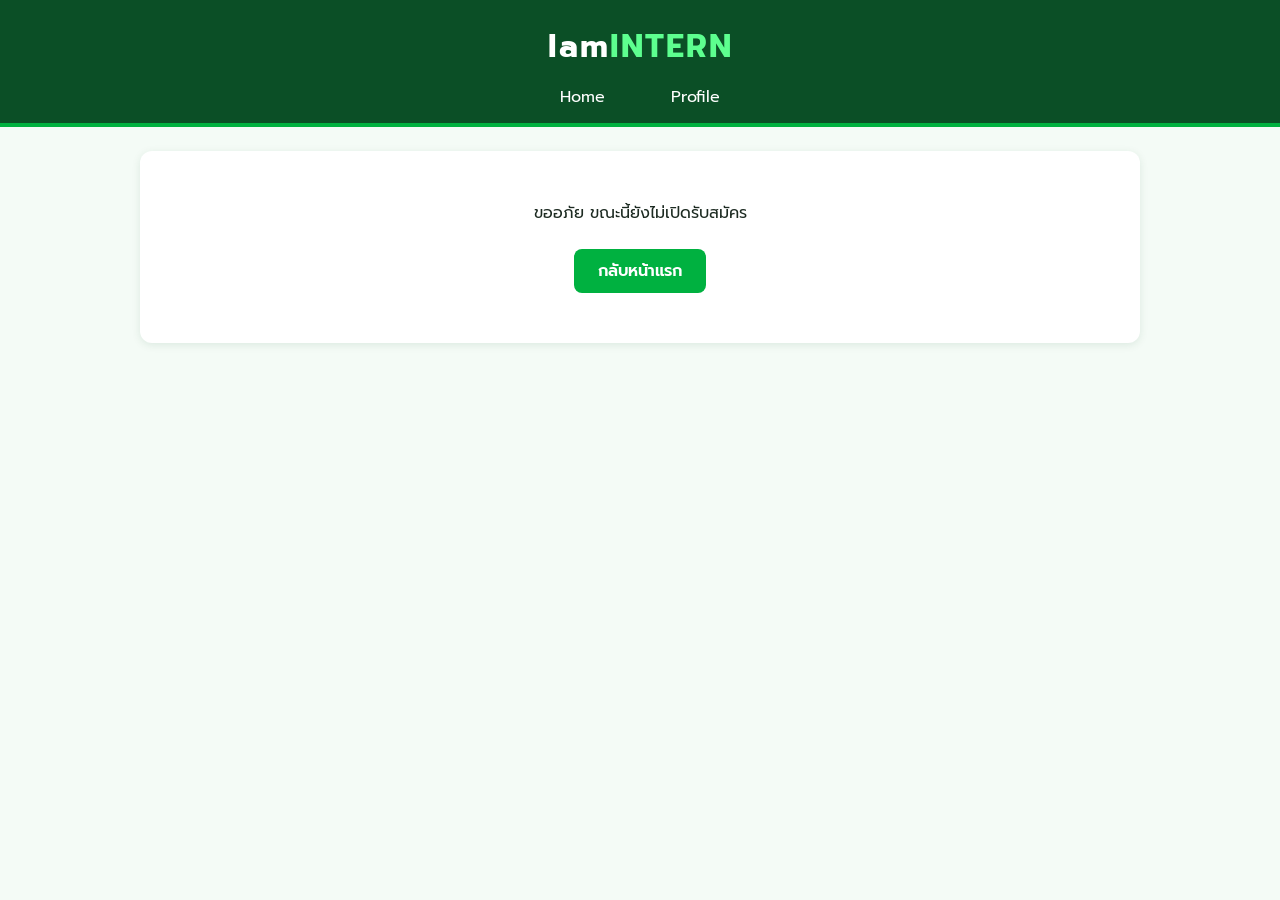
==== app1.html @ 38b050ba "Add files via upload" ====
<!DOCTYPE html>
<html lang="th">
<head>
    <meta charset="UTF-8">
    <meta name="viewport" content="width=device-width, initial-scale=1.0">
    <title>iamintern</title>
    <link href="https://fonts.googleapis.com/css2?family=Prompt:wght@400;600&display=swap" rel="stylesheet">
    <link rel="stylesheet" href="style.css">
</head>
<body>
    <div id="head">
        <h1>Iam<span>INTERN</span></h1>
        <div id="nav" class="navi">
            <a href="index.html">Home</a>
            <a href="profile.html">Profile</a>
        </div>
        <div id="app1" style="text-align:center;padding:50px 20px">
            ขออภัย ขณะนี้ยังไม่เปิดรับสมัคร<br><br>
            <a class="btn" href="index.html">กลับหน้าแรก</a>
        </div>
    </div>
</body>
</html>
---- style.css ----
:root{--g:#00b140;--gd:#0b4f26;--gl:#e8f8ee;--bg:#f4fbf6;--tx:#1d2b22;--mut:#6b7c71}
*{box-sizing:border-box}
body{margin:0;font-family:"Prompt","Noto Sans Thai",Tahoma,sans-serif;background:var(--bg);color:var(--tx)}
#head h1{margin:0;padding:22px 0 14px;text-align:center;background:var(--gd);color:#fff;letter-spacing:2px}
#head h1 span{color:#5dff8f}
.navi{background:var(--gd);text-align:center;padding-bottom:14px;border-bottom:4px solid var(--g)}
.navi a{color:#fff;text-decoration:none;margin:0 14px;padding:6px 16px;border-radius:20px}
.navi a:hover,.navi a.on{background:var(--g)}
#head>div:not(.navi){max-width:1000px;margin:24px auto;padding:0 16px}
h3{color:var(--gd);border-left:5px solid var(--g);padding-left:10px}
.box,#find,#personal,#result,#app1{background:#fff;border-radius:12px;padding:20px;box-shadow:0 2px 8px rgba(11,79,38,.1);margin-bottom:24px}
input[type=text],select{padding:10px 14px;border:1px solid #b9d9c4;border-radius:8px;font:inherit;margin:4px 4px 4px 0}
input[type=text]{width:100%}
input:focus,select:focus{outline:2px solid var(--g)}
fieldset{border:1px solid #cfe8d7;border-radius:8px;margin:12px 0}
legend{color:var(--gd);font-weight:600;padding:0 6px}
fieldset label{display:inline-block;margin-right:16px}
input[type=checkbox]{accent-color:var(--g)}
.btn,button{display:inline-block;background:var(--g);color:#fff;border:0;border-radius:8px;padding:10px 24px;font:inherit;font-weight:600;text-decoration:none;cursor:pointer}
.btn:hover,button:hover{background:#009436}
.btn.off{background:#9aa;pointer-events:none}
.jobs{display:grid;grid-template-columns:repeat(auto-fill,minmax(420px,1fr));gap:20px}
.job{background:#fff;border-radius:12px;padding:18px;box-shadow:0 2px 8px rgba(11,79,38,.1);border-top:4px solid var(--g)}
.jh{display:flex;align-items:center;gap:14px;margin-bottom:8px}
.jh img{width:70px}
.logo{width:70px;height:50px;border-radius:8px;background:var(--gl);color:var(--g);font-weight:700;font-size:22px;display:flex;align-items:center;justify-content:center}
.jh b{font-size:18px;color:var(--gd)}
.job h4{margin:6px 0;font-size:18px}
.job h4 img{width:15px}
.rj{width:100%;border-collapse:collapse;margin-bottom:12px}
.rj td{padding:6px 4px;border-bottom:1px solid #e3f1e8;vertical-align:top}
.rj td:first-child{color:var(--mut);width:40%}
.information{width:100%;border-collapse:collapse}
.information td{padding:8px;border-bottom:1px solid #e3f1e8}
.information td:nth-child(odd){color:var(--mut);width:18%}
#personal>img{border-radius:50%;width:150px;height:150px;object-fit:cover;border:4px solid var(--g);display:block;margin:0 auto 16px}
.tag{display:inline-block;background:var(--gl);color:var(--gd);padding:4px 14px;border-radius:20px;margin:2px}
.app{border:1px solid #d6ebdd;border-radius:10px;padding:14px;margin-bottom:14px}
.app-top{display:flex;justify-content:space-between;align-items:center;flex-wrap:wrap;gap:6px}
.st{padding:3px 14px;border-radius:20px;font-size:14px;font-weight:600}
.st.wait{background:#fff3cd;color:#856404}.st.ok{background:var(--gl);color:var(--gd)}.st.no{background:#fde2e2;color:#a12626}
.steps{display:flex;list-style:none;padding:0;margin:14px 0 4px}
.steps li{flex:1;text-align:center;font-size:13px;color:var(--mut);position:relative}
.steps li::before{content:"";display:block;width:22px;height:22px;border-radius:50%;background:#d6ebdd;margin:0 auto 4px;position:relative;z-index:1}
.steps li::after{content:"";position:absolute;top:10px;left:-50%;width:100%;height:3px;background:#d6ebdd}
.steps li:first-child::after{display:none}
.steps li.done,.steps li.cur{color:var(--gd);font-weight:600}
.steps li.done::before{background:var(--g)}.steps li.done::after,.steps li.cur::after{background:var(--g)}
.steps li.cur::before{background:#fff;border:4px solid var(--g)}
.steps li.fail::before{background:#d64545}.steps li.fail{color:#a12626;font-weight:600}.steps li.fail::after{background:var(--g)}
.note{color:var(--mut);font-size:14px}
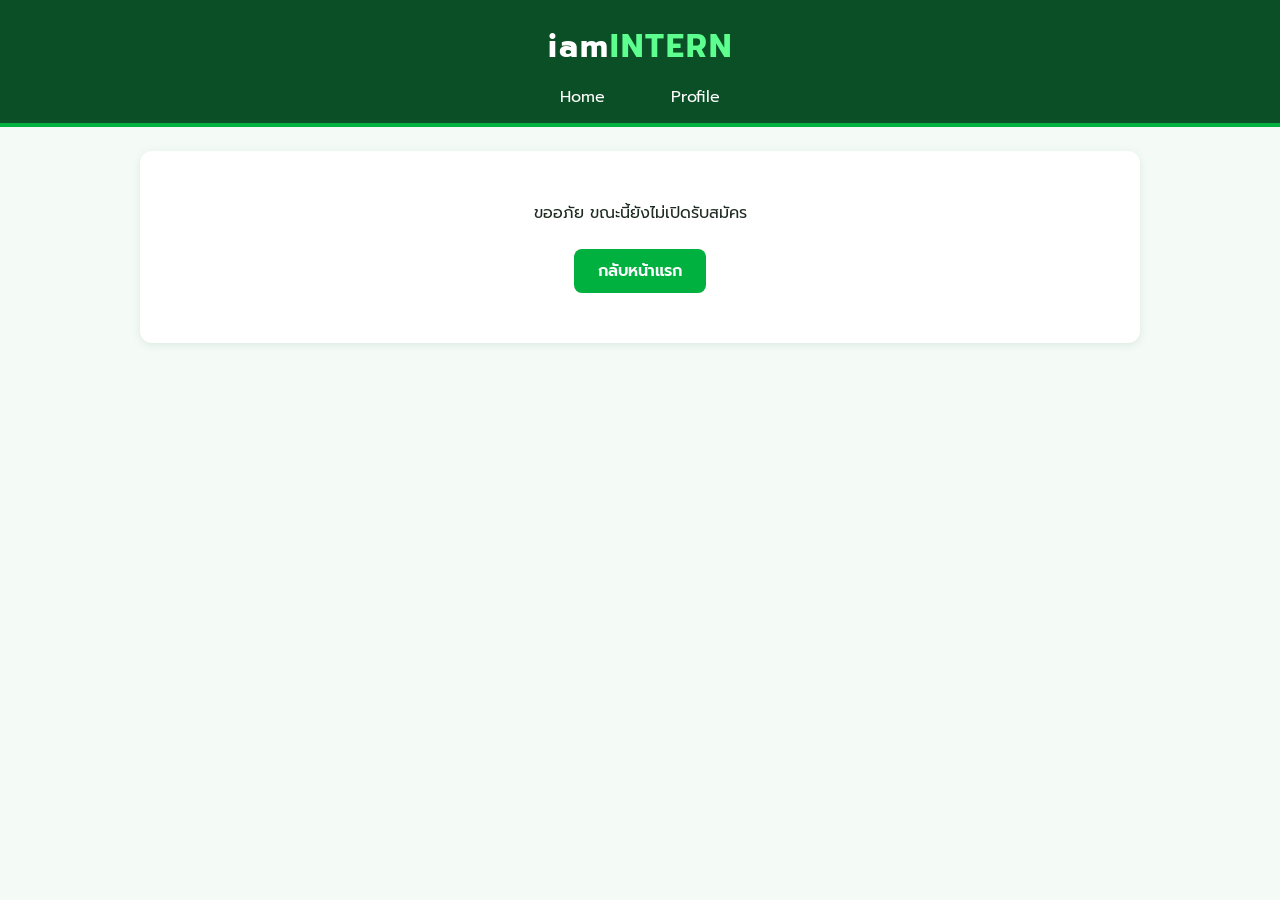
==== commit f27bae7d: "Add files via upload" ====
--- a/app1.html
+++ b/app1.html
@@ -9,7 +9,7 @@
 </head>
 <body>
     <div id="head">
-        <h1>Iam<span>INTERN</span></h1>
+        <h1>iam<span>INTERN</span></h1>
         <div id="nav" class="navi">
             <a href="index.html">Home</a>
             <a href="profile.html">Profile</a>
--- a/style.css
+++ b/style.css
@@ -49,3 +49,27 @@
 .steps li.cur::before{background:#fff;border:4px solid var(--g)}
 .steps li.fail::before{background:#d64545}.steps li.fail{color:#a12626;font-weight:600}.steps li.fail::after{background:var(--g)}
 .note{color:var(--mut);font-size:14px}
+.job{position:relative}
+.jh{padding-right:84px}
+.mbox{position:absolute;top:14px;right:14px;width:68px;height:68px;border-radius:6px;background:var(--g);color:#fff;display:flex;flex-direction:column;align-items:center;justify-content:center;line-height:1.1}
+.mbox b{font-size:22px}.mbox small{font-size:11px;opacity:.9}
+.mbox.mid{background:#f0b429;color:#3a2a00}.mbox.low{background:#e57373}
+.mbox.big{position:static;width:110px;height:110px;flex:none}.mbox.big b{font-size:36px}.mbox.big small{font-size:13px}
+a.t{color:inherit;text-decoration:none}a.t:hover{color:var(--g)}
+.btn.ghost{background:#fff;color:var(--g);border:2px solid var(--g);padding:8px 20px;margin-right:6px}
+.btn.ghost:hover{background:var(--gl)}
+.why{background:var(--gl);border-radius:8px;padding:10px 14px;margin:0 0 12px;font-size:14px}
+.why b{color:var(--gd)}.why ul{margin:6px 0 0;padding-left:20px}
+.hero{display:flex;gap:20px;align-items:center;flex-wrap:wrap}
+.hero h2{margin:0;color:var(--gd)}
+.bk{display:grid;grid-template-columns:130px 1fr 50px;gap:8px;align-items:center;margin:8px 0}
+.bk .bar{height:12px;background:#e3f1e8;border-radius:6px;overflow:hidden}
+.bk .bar i{display:block;height:100%;background:var(--g)}
+.bk .bar i.mid{background:#f0b429}.bk .bar i.low{background:#e57373}
+.chk{list-style:none;padding:0;margin:0}
+.chk li{display:flex;gap:12px;padding:10px 0;border-bottom:1px solid #e3f1e8}
+.ic{flex:none;width:26px;height:26px;border-radius:6px;color:#fff;text-align:center;line-height:26px;font-weight:700}
+.ic.y{background:var(--g)}.ic.n{background:#d64545}
+.chk small{color:var(--mut);display:block}
+.chip{display:inline-block;padding:2px 10px;border-radius:14px;font-size:13px;margin:2px;background:var(--gl);color:var(--gd)}
+.chip.miss{background:#fde2e2;color:#a12626}
